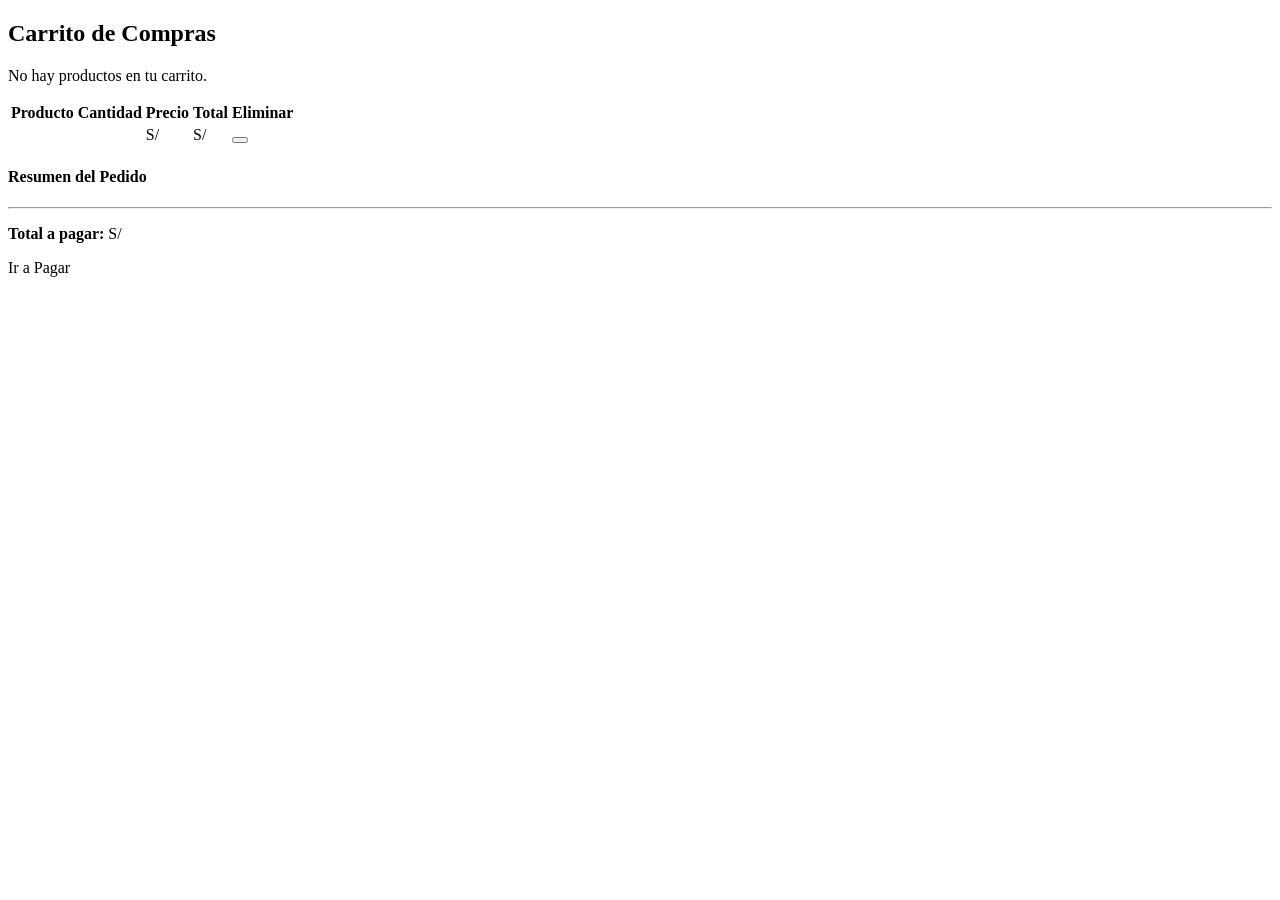
==== src/main/resources/templates/carrito.html @ f9a34346 "Este proyecto es sobre venta de Lenceria" ====
<!DOCTYPE html>
<html lang="es" xmlns:th="http://www.thymeleaf.org">
    <head th:insert="~{he_fo_us::head}"></head>
    <body class="d-flex flex-column min-vh-100">
        <div th:insert="~{he_fo_us::header}"></div>
        <main class="flex-grow-1">
            <div class="col-md-4">
                <!-- Mostrar mensajes de éxito -->
                <div th:if="${success != null}">
                    <div class="alert alert-success" role="alert">
                        <span th:text="${success}"></span>
                    </div>
                </div>
                <!-- Mostrar mensajes de error si existen -->
                <div th:if="${error != null}">
                    <div class="alert alert-danger" role="alert">
                        <span th:text="${error}"></span>
                    </div>
                </div>
            </div>
            <div class="container mt-5 my-5">
                <div class="row">
                    <h2 class="text-center">Carrito de Compras</h2>
                    <!-- Columna Izquierda: Tabla de Productos -->
                    <div class="col-md-8">
                        <div th:if="${cart.isEmpty()}">
                            <p>No hay productos en tu carrito.</p>
                        </div>
                        <table th:if="${!cart.isEmpty()}" class="table table-striped table-responsive">
                            <thead>
                                <tr>
                                    <th>Producto</th>
                                    <th>Cantidad</th>
                                    <th>Precio</th>
                                    <th>Total</th>
                                    <th>Eliminar</th>
                                </tr>
                            </thead>
                            <tbody>
                                <tr th:each="item : ${cart}">
                                    <td th:text="${item.product.name}"></td>
                                    <td th:text="${item.quantity}"></td>
                                    <td>S/ <span th:text="${item.product.price}"></span></td>
                                    <td>S/ <span th:text="${item.quantity * item.product.price}"></span></td>
                                    <td>
                                        <form th:action="@{/carrito/delete/{id} (id=${item.id})}" method="post" onsubmit="updateCartCount()">
                                            <button type="sumit" class="btn btn-outline-danger"><i class="fa-regular fa-trash-can"></i></button>
                                        </form>
                                    </td>
                                </tr>
                            </tbody>
                        </table>
                    </div>
                    <div class="col-md-4">
                        <div th:if="${!cart.isEmpty()}" class="card shadow-sm p-3 mb-5 bg-white rounded">
                            <div class="card-body">
                                <h4 class="card-title text-center">Resumen del Pedido</h4>
                                <hr>
                                <p><strong>Total a pagar:</strong> S/ <span th:text="${totalAmount}"></span></p>
                                <a th:href="@{/checkout}" class="btn btn-success">
                                    <i class="fa fa-credit-card"></i>Ir a Pagar
                                </a>
                            </div>
                        </div>
                    </div>
                </div>
            </div>

        </main>
        <div th:insert="~{he_fo_us::footer}"></div>
    </body>
</html>
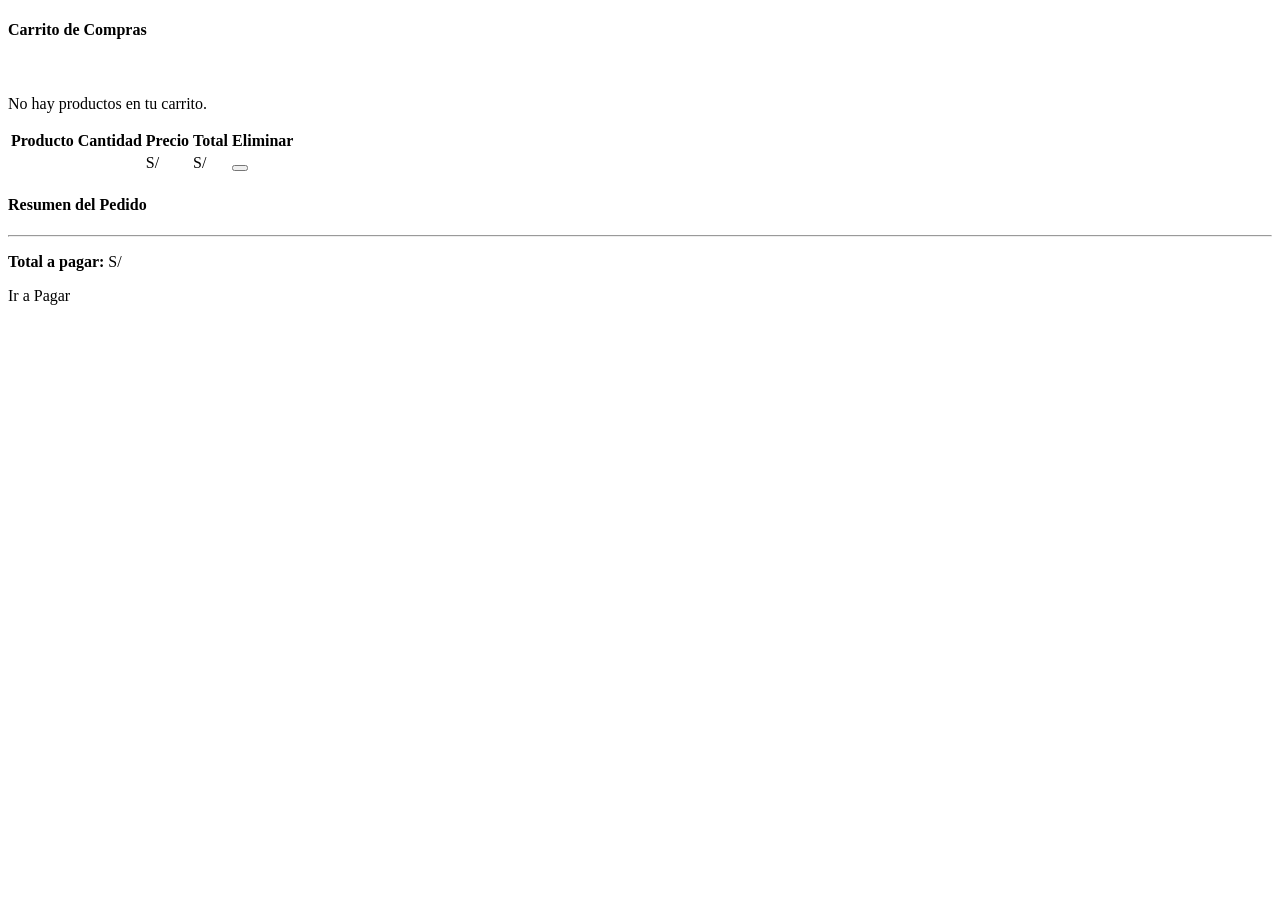
==== commit 2d5c0be0: "Modificación de vistas" ====
--- a/src/main/resources/templates/carrito.html
+++ b/src/main/resources/templates/carrito.html
@@ -20,8 +20,9 @@
             </div>
             <div class="container mt-5 my-5">
                 <div class="row">
-                    <h2 class="text-center">Carrito de Compras</h2>
+                    <h4 class="text-center">Carrito de Compras</h4>
                     <!-- Columna Izquierda: Tabla de Productos -->
+                    <br>
                     <div class="col-md-8">
                         <div th:if="${cart.isEmpty()}">
                             <p>No hay productos en tu carrito.</p>
